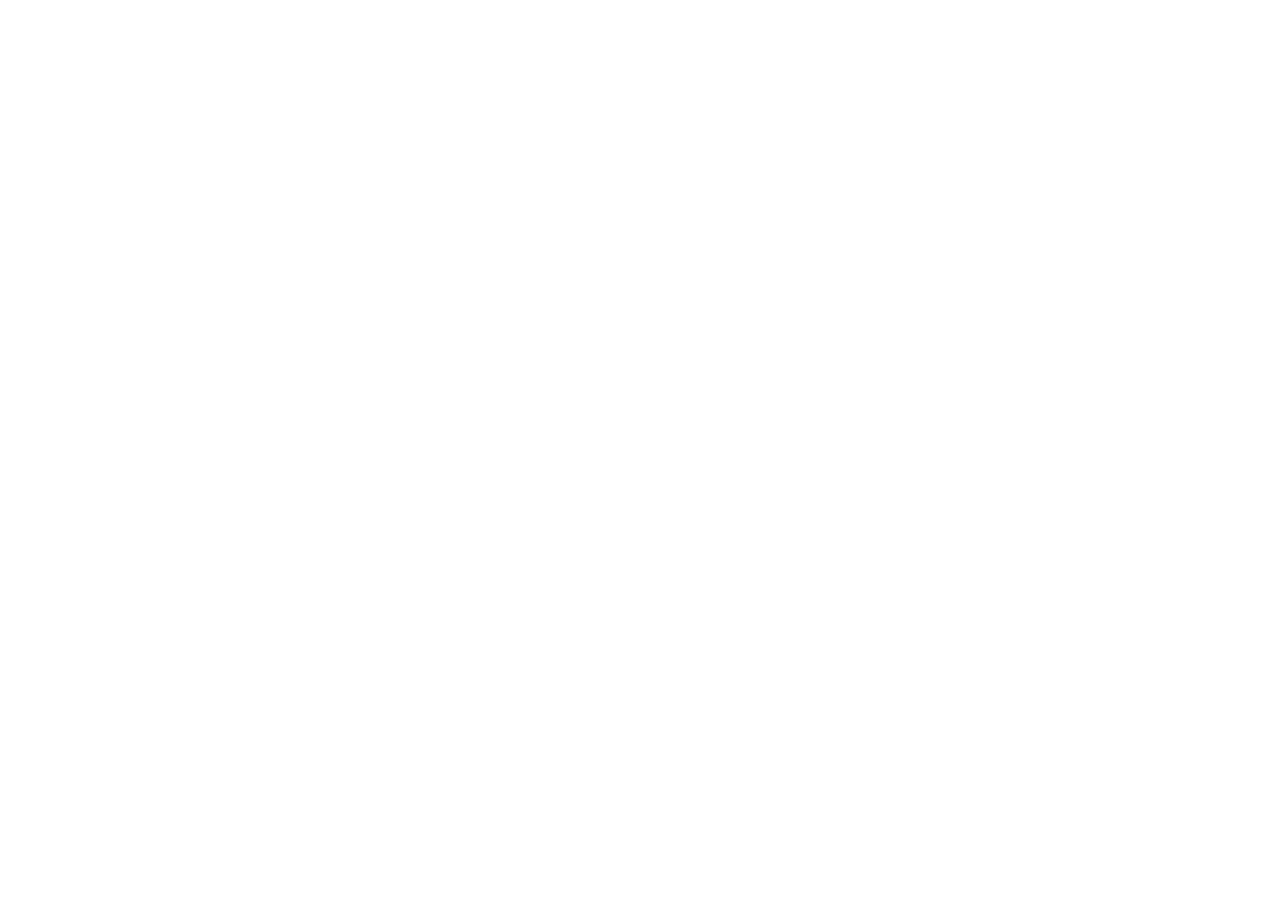
==== index.html @ e47012b1 "first commit" ====
<!DOCTYPE html>
<html lang="en">
<head>
    <meta charset="UTF-8">
    <meta http-equiv="X-UA-Compatible" content="IE=edge">
    <meta name="viewport" content="width=device-width, initial-scale=1.0">
    <title>Home</title>
</head>
<body>
    
</body>
</html>
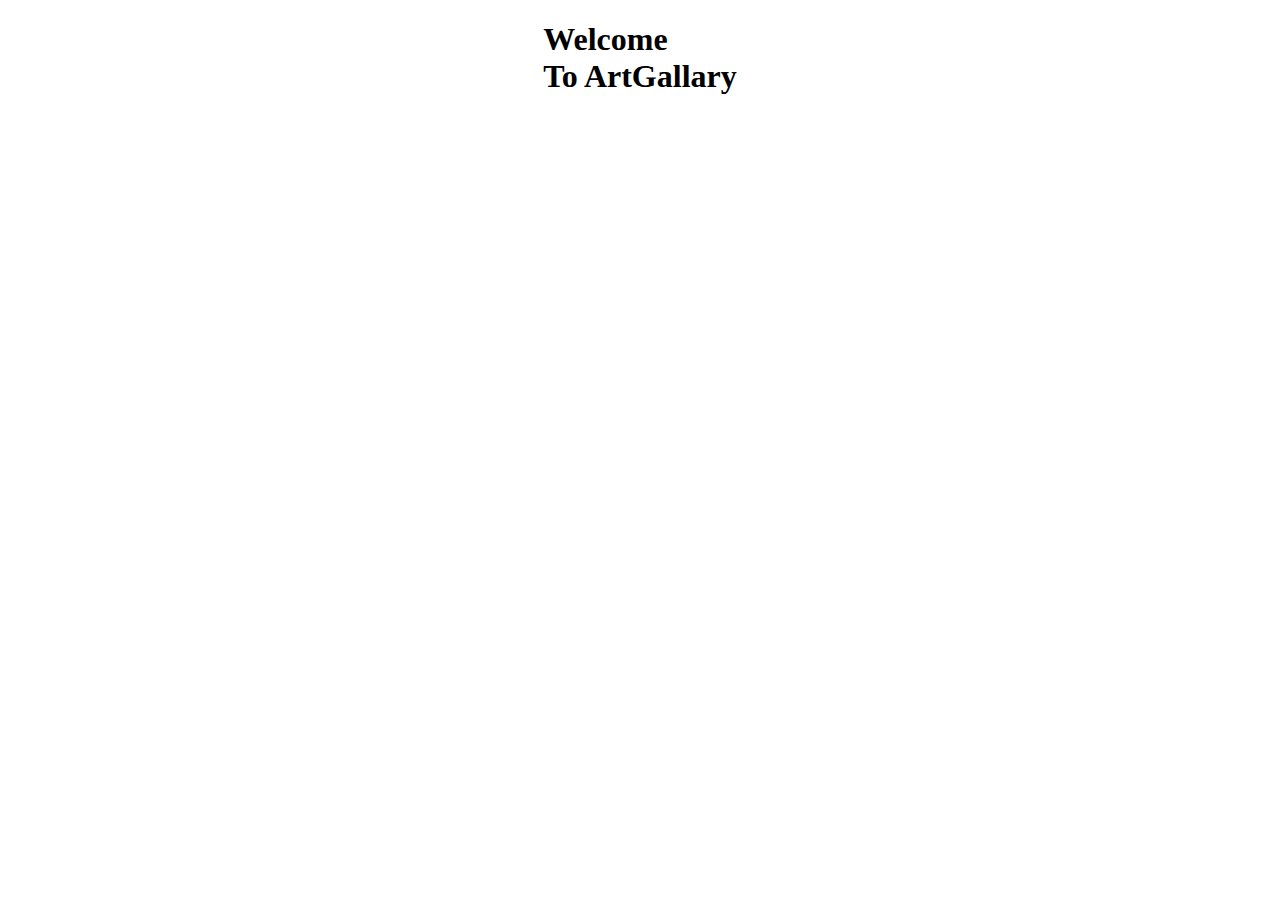
==== commit c3adf3e5: "connected the two files" ====
--- a/index.html
+++ b/index.html
@@ -5,8 +5,17 @@
     <meta http-equiv="X-UA-Compatible" content="IE=edge">
     <meta name="viewport" content="width=device-width, initial-scale=1.0">
     <title>Home</title>
+    <link rel="stylesheet" href="./styles.css">
+    <link  href="http://cdnjs.cloudflare.com/ajax/libs/font-awesome/4.3.0/css/font-awesome.css"   rel="stylesheet"  type='text/css'>
+    <link href="http://cdnjs.cloudflare.com/ajax/libs/font-awesome/4.3.0/css/font-awesome.css" rel="stylesheet"  type='text/css'>
+    <link href="https://unpkg.com/aos@next/dist/aos.css" rel="stylesheet">
+    <script src="https://unpkg.com/aos@next/dist/aos.js"></script>
 </head>
 <body>
-    
+
+    <div class="landingPage">
+        <h1 class="landingQuote">Welcome  <br> To ArtGallary</h1>
+    </div>
 </body>
+
 </html>--- a/styles.css
+++ b/styles.css
@@ -0,0 +1,5 @@
+.landingQuote{
+    display: flex;
+    justify-content: center;
+    font-family:SF pro;
+}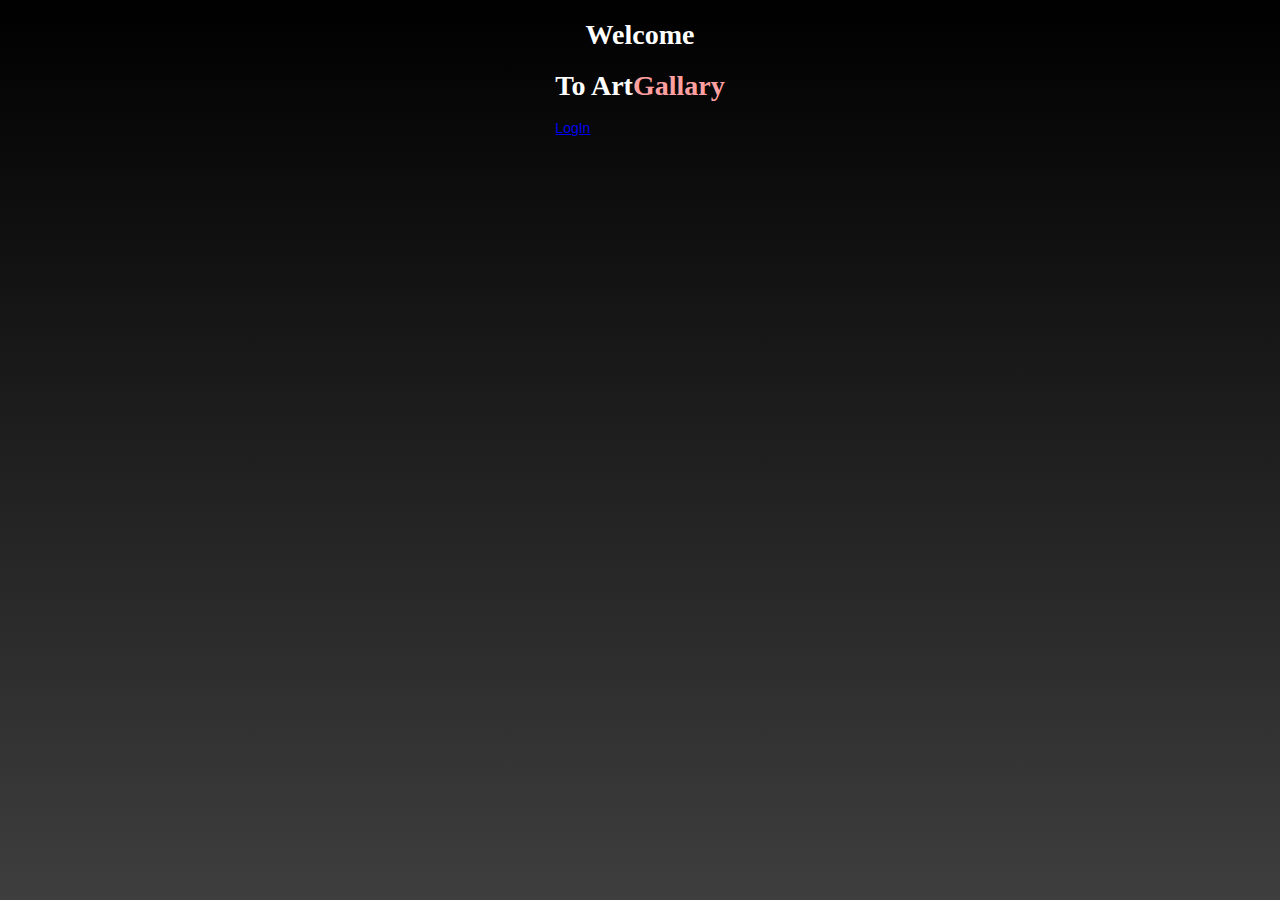
==== commit 2612b6e4: "started making a login screen" ====
--- a/index.html
+++ b/index.html
@@ -14,8 +14,11 @@
 <body>
 
     <div class="landingPage">
-        <h1 class="landingQuote">Welcome  <br> To ArtGallary</h1>
+        <h1 class="landingQuote"> Welcome</h1>
+        <h1 class="landingQuote"> To Art<span class="highlight">Gallary</span></h1>
+        <a href="./LoginScreen.html">LogIn</a>
     </div>
+
 </body>
 
 </html>--- a/styles.css
+++ b/styles.css
@@ -1,5 +1,24 @@
+body {
+    background-image: linear-gradient(#000000, #3e3e3e);
+    background-repeat: no-repeat;
+    background-attachment: fixed;
+    height: 100%;
+    margin: 0;
+    display: flex;
+    align-items: center;
+    color: white;
+    font-family: "Montserrat", sans-serif;
+    font-size: 14px;
+    justify-content: center;
+  }
+  
+
 .landingQuote{
     display: flex;
     justify-content: center;
     font-family:SF pro;
-}+}
+
+.highlight {
+    color: #ffa0a0;
+  }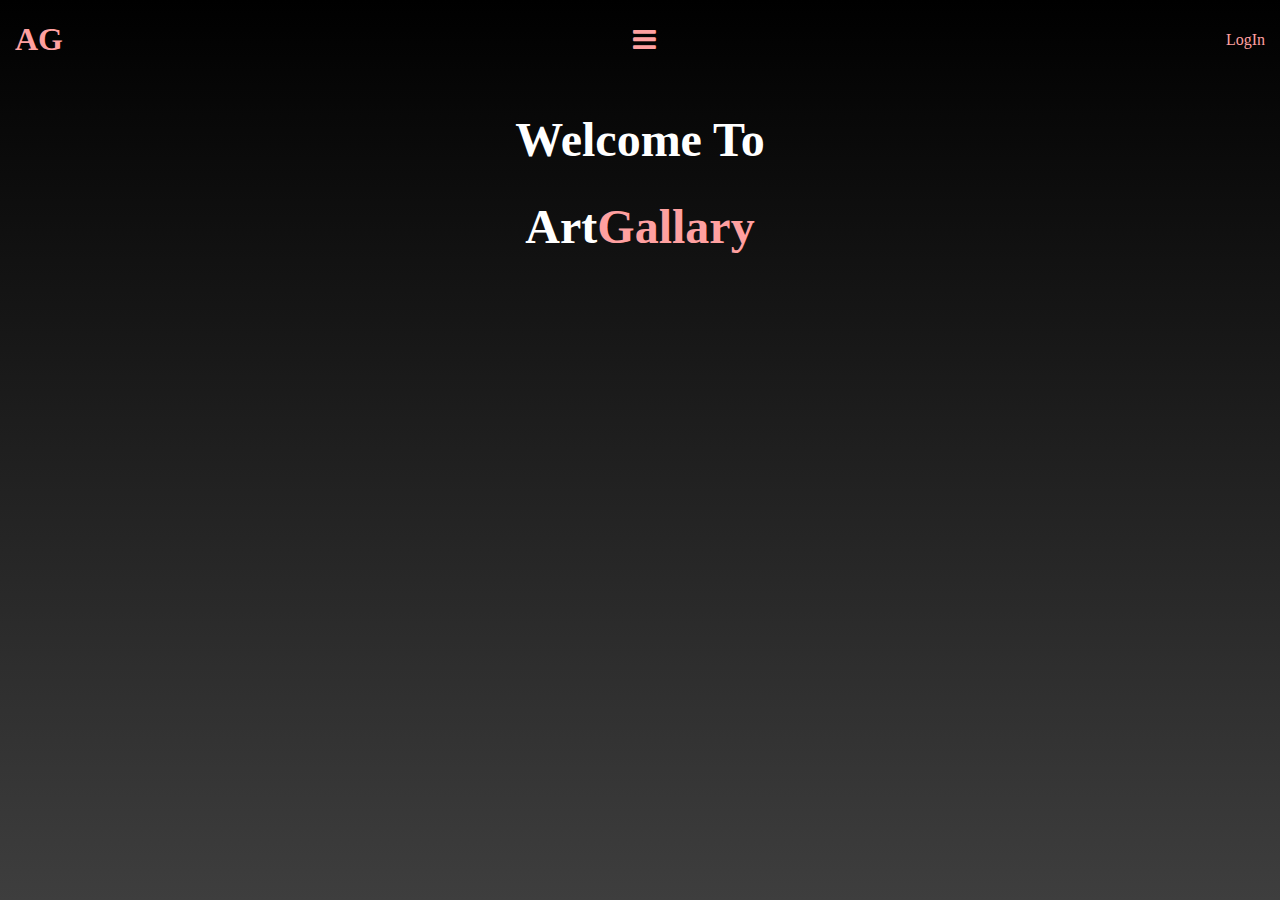
==== commit 0e1f59d5: "created a modal and a js page to make the modal slide in when button is pressed" ====
--- a/index.html
+++ b/index.html
@@ -9,14 +9,39 @@
     <link  href="http://cdnjs.cloudflare.com/ajax/libs/font-awesome/4.3.0/css/font-awesome.css"   rel="stylesheet"  type='text/css'>
     <link href="http://cdnjs.cloudflare.com/ajax/libs/font-awesome/4.3.0/css/font-awesome.css" rel="stylesheet"  type='text/css'>
     <link href="https://unpkg.com/aos@next/dist/aos.css" rel="stylesheet">
+    <script src="script.js" defer></script>
     <script src="https://unpkg.com/aos@next/dist/aos.js"></script>
 </head>
 <body>
+    <header>
+        <h1 class="logo">AG</h1>
+        <button "><i id="hamburger-button" class=" fa-lg fa-2x fa fa-bars"></i></button>
+        <a href="./LoginScreen.html" class="login">LogIn</a>
+    </header>
+
+    <div id="modal">
+          <div id="modal-content">
+            <header>
+              <div class="modalHeader">
+                <a href="index.html" class="logo" id='logo-modal'><h1>AG</h1></a>
+                <button ><i class="fa fa-lg fa-3x fa-close" id="close-button"></i></button>
+              </div>
+            </header>
+          
+            <!-- modal content goes here -->
+
+            <div class="modal-content">
+              <a href="index.html" id="modalHom">Home</a>
+              <a href="./LoginScreen.html"  id="modalLogin">Login</a>
+              <a href="" id="modalPro">Profile</a>
+            </div>
+          </div>
+      </div>
 
     <div class="landingPage">
-        <h1 class="landingQuote"> Welcome</h1>
-        <h1 class="landingQuote"> To Art<span class="highlight">Gallary</span></h1>
-        <a href="./LoginScreen.html">LogIn</a>
+        <h1 class="landingQuote"> Welcome To</h1>
+        <h1 class="landingQuote"> Art<span class="highlight">Gallary</span></h1>
+        
     </div>
 
 </body>
--- a/styles.css
+++ b/styles.css
@@ -1,17 +1,113 @@
-body {
-    background-image: linear-gradient(#000000, #3e3e3e);
+body{
+  background-image: linear-gradient(#000000, #3e3e3e);
     background-repeat: no-repeat;
     background-attachment: fixed;
     height: 100%;
     margin: 0;
-    display: flex;
-    align-items: center;
+}
+
+i{
+  color: #ffa0a0;
+}
+
+a{
+  text-decoration: none;
+  color:white;
+  font-family: SF pro;
+}
+
+button{
+  background-color:transparent;
+  border:none;
+}
+
+
+header{
+  display: flex;
+  align-items: center;
+  flex-direction: row;
+  justify-content: space-between;
+  margin-left:15px;
+  margin-right:15px;
+}
+
+.modalHeader{
+  display:flex;
+  justify-content: space-between;
+  background-color: #1c1c2c77;
+  height:60px;
+}
+
+#modal {
+  display: none;
+  position:fixed;
+  top: 0;
+  left: 0;
+  width: 100%;
+  height: 100vh;
+  background-image: linear-gradient(#000000, #3e3e3e);
+  overflow-y: scroll;
+  z-index: 998;
+}
+
+.modal-content{
+  display:flex;
+  justify-content: center;
+  flex-direction: column;
+  align-items: center;
+  margin-top:80px;
+  margin-bottom: 30px;
+  row-gap: 90px;
+  font-size: 50px;
+  z-index: 2000;
+  text-decoration: none;
+}
+
+
+
+#animated-text {
+  transform: translateY(-20px);
+  /*opacity: 0;*/
+  animation: slide-in 1s ease-in;
+}
+
+header.modal-open {
+  position: static;
+}
+
+#modal.modal-open {
+  display: block;
+}
+
+body.modal-open{
+  overflow: hidden;
+}
+
+#modal.modal-animation {
+  animation: modal-in 0.5s;
+}
+
+
+.logo{
+  color:#ffa0a0;
+  font-family:Dreamscape;
+  text-decoration: none;
+}
+
+.landingPage {
     color: white;
     font-family: "Montserrat", sans-serif;
-    font-size: 14px;
+    font-size: 24px;
+    
+}
+  
+.login{
+    display: flex;
     justify-content: center;
-  }
-  
+    font-family:SF pro;
+    text-decoration: none;
+    color:#ffa0a0;
+}
 
 .landingQuote{
     display: flex;
@@ -21,4 +117,4 @@
 
 .highlight {
     color: #ffa0a0;
-  }+}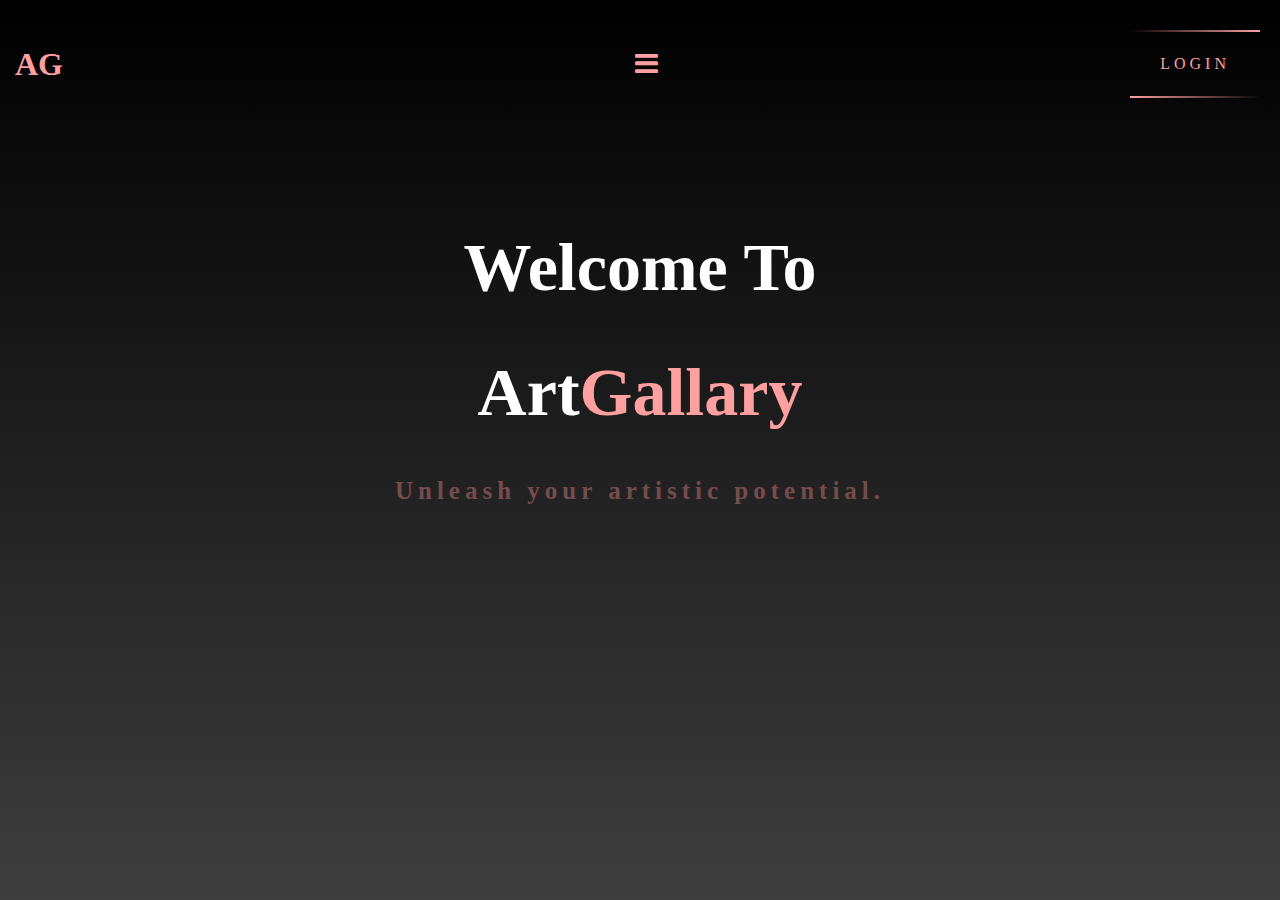
==== commit 59d24bbc: "added design to the login button" ====
--- a/index.html
+++ b/index.html
@@ -15,8 +15,14 @@
 <body>
     <header>
         <h1 class="logo">AG</h1>
-        <button "><i id="hamburger-button" class=" fa-lg fa-2x fa fa-bars"></i></button>
-        <a href="./LoginScreen.html" class="login">LogIn</a>
+        <button ><i id="hamburger-button" class=" fa-lg fa-2x fa fa-bars"></i></button>
+        <a  class='login' href="./LoginScreen.html">
+          <span></span>
+          <span></span>
+          <span></span>
+          <span></span>
+          Login
+      </a>
     </header>
 
     <div id="modal">
@@ -41,6 +47,7 @@
     <div class="landingPage">
         <h1 class="landingQuote"> Welcome To</h1>
         <h1 class="landingQuote"> Art<span class="highlight">Gallary</span></h1>
+        <h3 class="slogan">Unleash your artistic potential.</h3>
         
     </div>
 
--- a/styles.css
+++ b/styles.css
@@ -28,7 +28,7 @@
   flex-direction: row;
   justify-content: space-between;
   margin-left:15px;
-  margin-right:15px;
+  margin-right:0px;
 }
 
 .modalHeader{
@@ -63,6 +63,10 @@
   text-decoration: none;
 }
 
+#hamburger-button{
+  margin-left:100px;
+}
+
 
 
 #animated-text {
@@ -97,8 +101,8 @@
 .landingPage {
     color: white;
     font-family: "Montserrat", sans-serif;
-    font-size: 24px;
-    
+    font-size: 34px;
+    margin-top: 100px;
 }
   
 .login{
@@ -115,6 +119,117 @@
     font-family:SF pro;
 }
 
+.slogan{
+  display: flex;
+  justify-content: center;
+  font-family:SF pro;
+  color:#744c4c;
+  font-size: 25px;
+  letter-spacing: 5px;
+}
+
 .highlight {
     color: #ffa0a0;
+}
+
+.login{
+  position: relative;
+  display: inline-block;
+  padding: 25px 30px;
+  margin: 30px 0;
+  color: #ffa0a0;
+  text-decoration: none;
+  text-transform: uppercase;
+  transition: 0.5s;
+  letter-spacing: 4px;
+  overflow: hidden;
+  margin-right: 20px;
+ 
+}
+.login:hover{
+  background: #ffa0a0;
+  color: #050801;
+  box-shadow: 0 0 5px #ffa0a0,
+              0 0 25px #ffa0a0,
+              0 0 50px #ffa0a0,
+              0 0 200px #ffa0a0;
+   -webkit-box-reflect:below 1px linear-gradient(transparent, #0005);
+}
+.login:nth-child(1){
+  filter: hue-rotate(270deg);
+}
+.login:nth-child(2){
+  filter: hue-rotate(110deg);
+}
+.login span{
+  position: absolute;
+  display: block;
+}
+.login span:nth-child(1){
+  top: 0;
+  left: 0;
+  width: 100%;
+  height: 2px;
+  background: linear-gradient(90deg,transparent,#ffa0a0);
+  animation: animate1 1s linear infinite;
+}
+@keyframes animate1{
+  0%{
+      left: -100%;
+  }
+  50%,100%{
+      left: 100%;
+  }
+}
+.login span:nth-child(2){
+  top: -100%;
+  right: 0;
+  width: 2px;
+  height: 100%;
+  background: linear-gradient(180deg,transparent,#ffa0a0);
+  animation: animate2 1s linear infinite;
+  animation-delay: 0.25s;
+}
+@keyframes animate2{
+  0%{
+      top: -100%;
+  }
+  50%,100%{
+      top: 100%;
+  }
+}
+.login span:nth-child(3){
+  bottom: 0;
+  right: 0;
+  width: 100%;
+  height: 2px;
+  background: linear-gradient(270deg,transparent,#ffa0a0);
+  animation: animate3 1s linear infinite;
+  animation-delay: 0.50s;
+}
+@keyframes animate3{
+  0%{
+      right: -100%;
+  }
+  50%,100%{
+      right: 100%;
+  }
+}
+
+.login span:nth-child(4){
+  bottom: -100%;
+  left: 0;
+  width: 2px;
+  height: 100%;
+  background: linear-gradient(360deg,transparent,#ffa0a0);
+  animation: animate4 1s linear infinite;
+  animation-delay: 0.75s;
+}
+@keyframes animate4{
+  0%{
+      bottom: -100%;
+  }
+  50%,100%{
+      bottom: 100%;
+  }
 }